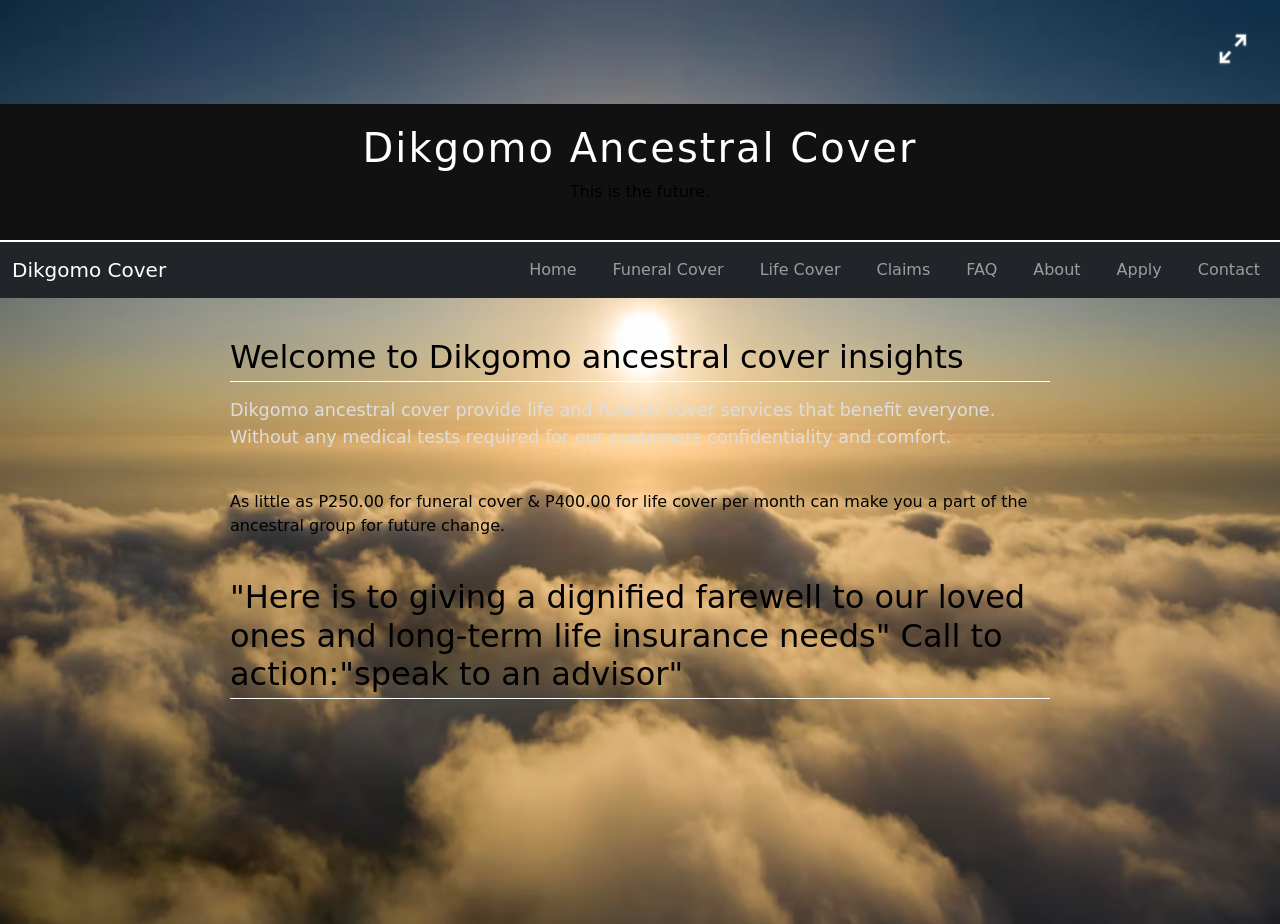
==== index.html @ 76be2af6 "added bootstrap to all pages" ====
<!DOCTYPE html>
 <html lang="en">
 <head>
    <meta charset="UTF-8">
    <main class="container mt-4"></main>
    <title>Dikgomo Ancestral Cover</title>

    <!-- Bootstrap CSS -->
    <link href="https://cdn.jsdelivr.net/npm/bootstrap@5.3.3/dist/css/bootstrap.min.css" rel="stylesheet">
    
    <!-- Your custom CSS -->
    <link rel="stylesheet" href="style.css">

    <link rel="icon" type="image/jpg" href="pictures/logo.jpg">
</head>
 <body>
 
     <!--Header Section -->
     <header>
         <h1>Dikgomo Ancestral Cover</h1>
        <p>This is the future.</p>
    </header>
 
    <nav class="navbar navbar-expand-lg navbar-dark bg-dark">
  <div class="container-fluid">
    
    <!-- Brand -->
    <a class="navbar-brand" href="index.html">Dikgomo Cover</a>

    <!-- Mobile toggle button -->
    <button class="navbar-toggler" type="button" data-bs-toggle="collapse" data-bs-target="#navbarNav">
      <span class="navbar-toggler-icon"></span>
    </button>

    <!-- Links -->
    <div class="collapse navbar-collapse" id="navbarNav">
      <ul class="navbar-nav ms-auto">
        <li class="nav-item"><a class="nav-link" href="index.html">Home</a></li>
        <li class="nav-item"><a class="nav-link" href="funeralcover.html">Funeral Cover</a></li>
        <li class="nav-item"><a class="nav-link" href="lifecover.html">Life Cover</a></li>
        <li class="nav-item"><a class="nav-link" href="claimsprocess.html">Claims</a></li>
        <li class="nav-item"><a class="nav-link" href="frequentlyaskedquestions.html">FAQ</a></li>
        <li class="nav-item"><a class="nav-link" href="about.html">About</a></li>
        <li class="nav-item"><a class="nav-link" href="applicationform.html">Apply</a></li>
        <li class="nav-item"><a class="nav-link" href="contact&support.html">Contact</a></li>
      </ul>
    </div>

  </div>
</nav>
 
     <!--Main Content -->
    <main>
 
         <section>

         <h2>Welcome to Dikgomo ancestral cover insights</h2>
         <p>Dikgomo ancestral cover provide life and funeral cover services that benefit everyone. Without any medical tests required for our customers confidentiality and comfort.</p>
</section> 
        <section>As little as P250.00 for funeral cover & P400.00 for life cover per month can make you a part of the ancestral group for future change.</section>

 <section>
<h2>"Here is to giving a dignified farewell to our loved ones and long-term life insurance needs"
    Call to action:"speak to an advisor"
</h2>
 </section>
    </main>
    <!-- Bootstrap JS -->
<script src="https://cdn.jsdelivr.net/npm/bootstrap@5.3.3/dist/js/bootstrap.bundle.min.js"></script>
 </body>
---- style.css ----
/* Global Reset */
* {
  margin: 0;
  padding: 0;
  box-sizing: border-box;
}

/* Body Styling */
body {
  background-image: url(pictures/homepagecover.png);
  background-size: 100% 100%; /*          */ Resizes image to fill the screen */
  background-position: center;         /* keeps the image centered */
  margin: 0;
  padding: 0;
  min-height: 100vh;
  color: #000; /* Black text */
}

/* Header */
header {
  background-color: #111; /* Slightly lighter black */
  padding: 20px;
  text-align: center;
  border-bottom: 2px solid #fff;
}

header h1 {
  font-size: 2.5rem;
  color: #fff;
  letter-spacing: 2px;
}

/* Navigation */
nav ul {
  list-style: none;
  display: flex;
  justify-content: center;
  gap: 20px;
}

nav ul li a {
  text-decoration: none;
  color: #000000
  font-weight: bold;
  transition: color 0.3s ease;
}

nav ul li a:hover {
  color: #ccc; /* Subtle hover effect */
}

/* Main Content */
main {
  padding: 40px;
  max-width: 900px;
  margin: auto;
}

section {
  margin-bottom: 40px;
}

section h2 {
  font-size: 2rem;
  margin-bottom: 15px;
  border-bottom: 1px solid #fff;
  padding-bottom: 5px;
}

section p {
  font-size: 1.1rem;
  color: #ddd;
}

/* Buttons */
button {
  background-color: #fff;
  color: #000;
  padding: 12px 20px;
  border: none;
  cursor: pointer;
  font-weight: bold;
  transition: background-color 0.3s ease;
}

button:hover {
  background-color: #ccc;
}

/* Footer */
footer {
  background-color: #111;
  color: #fff;
  text-align: center;
  padding: 20px;
  border-top: 2px solid #fff;
}

footer p {
  font-size: 0.9rem;
  color: #aaa;
}
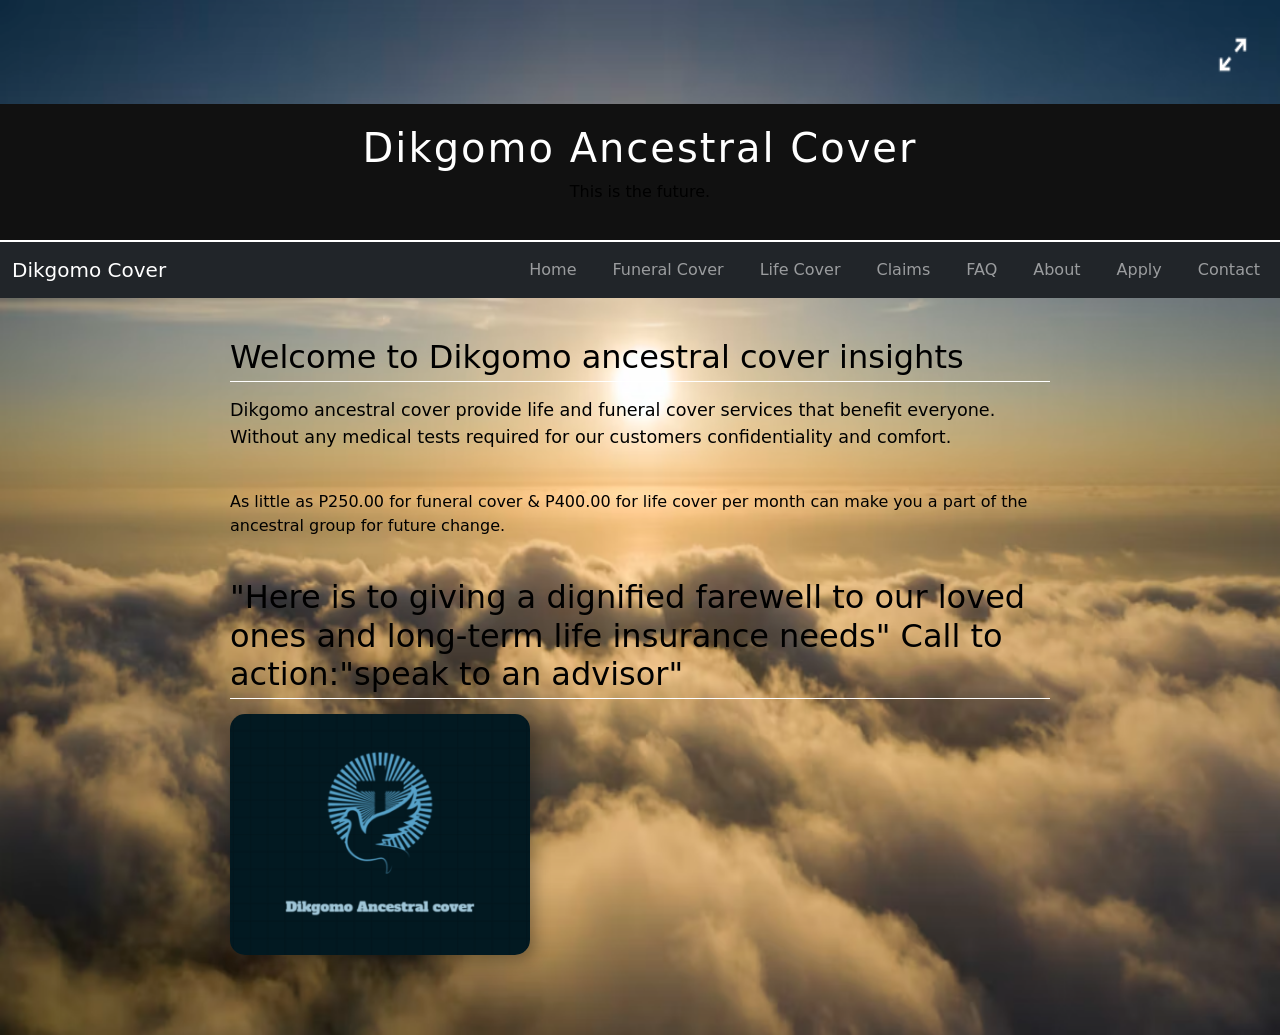
==== commit 4ca6da89: "i added a logo in the home page" ====
--- a/index.html
+++ b/index.html
@@ -63,6 +63,11 @@
 <h2>"Here is to giving a dignified farewell to our loved ones and long-term life insurance needs"
     Call to action:"speak to an advisor"
 </h2>
+<img
+    src="pictures/logo.jpg"
+    alt="picture logo"
+    style="width:  300px; border-radius:15px; box-shadow: 5px 5px 15px rgba(0,0,0,0.3);"
+>
  </section>
     </main>
     <!-- Bootstrap JS -->
--- a/style.css
+++ b/style.css
@@ -69,7 +69,8 @@
 
 section p {
   font-size: 1.1rem;
-  color: #ddd;
+  color: #000000;
+  
 }
 
 /* Buttons */
@@ -100,3 +101,4 @@
   font-size: 0.9rem;
   color: #aaa;
 }
+ 
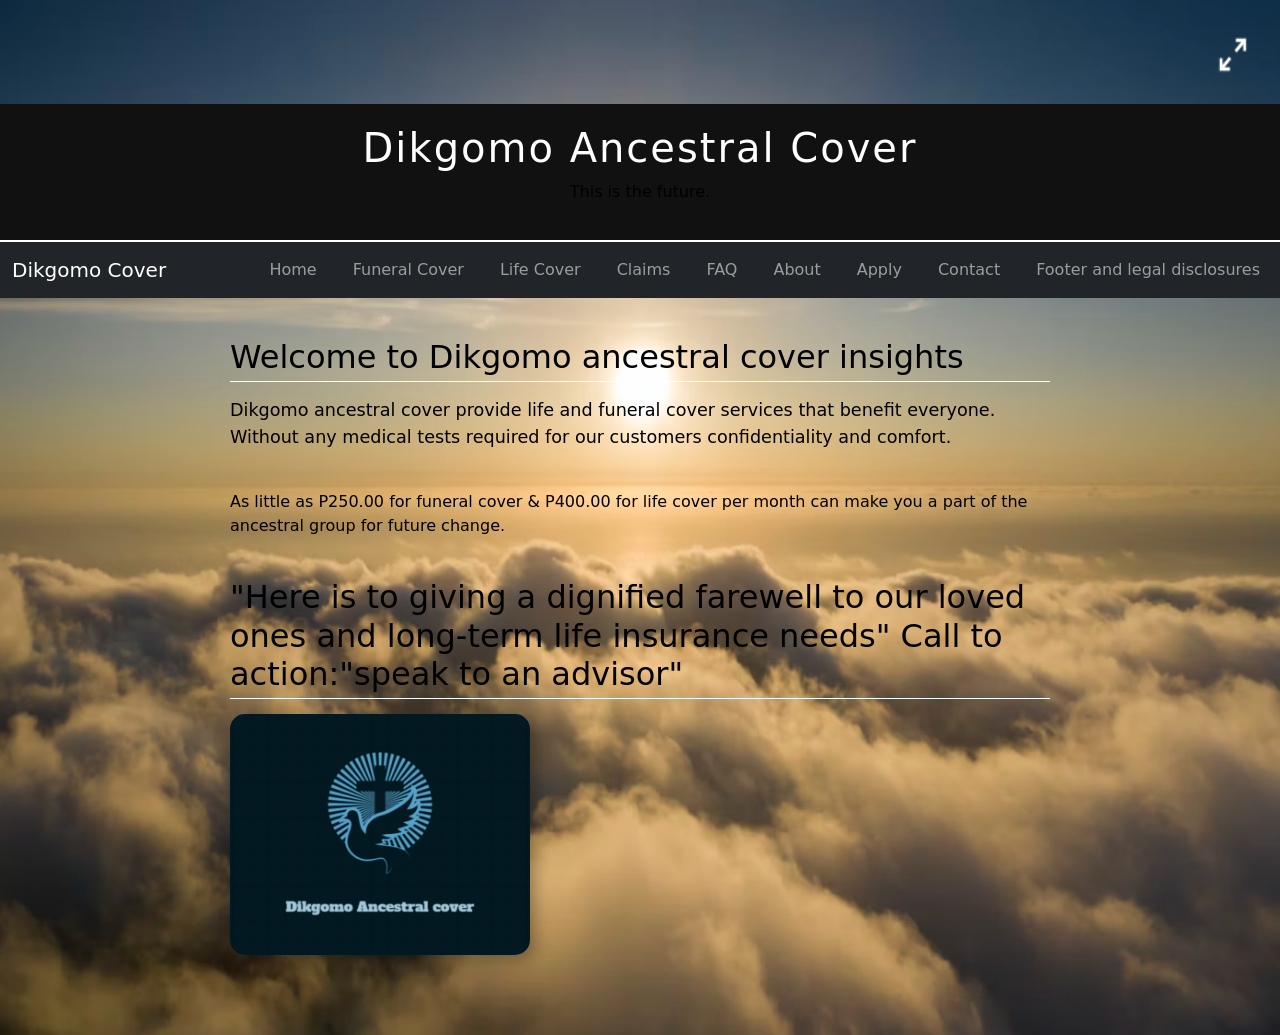
==== commit 1cb80cc0: "i added the footer&legaldisclosures in the navigation of every page" ====
--- a/index.html
+++ b/index.html
@@ -43,6 +43,7 @@
         <li class="nav-item"><a class="nav-link" href="about.html">About</a></li>
         <li class="nav-item"><a class="nav-link" href="applicationform.html">Apply</a></li>
         <li class="nav-item"><a class="nav-link" href="contact&support.html">Contact</a></li>
+        <li class="nav-item"><a class="nav-link" href="footer&legaldisclosures.html">Footer and legal disclosures</a></li>
       </ul>
     </div>
 
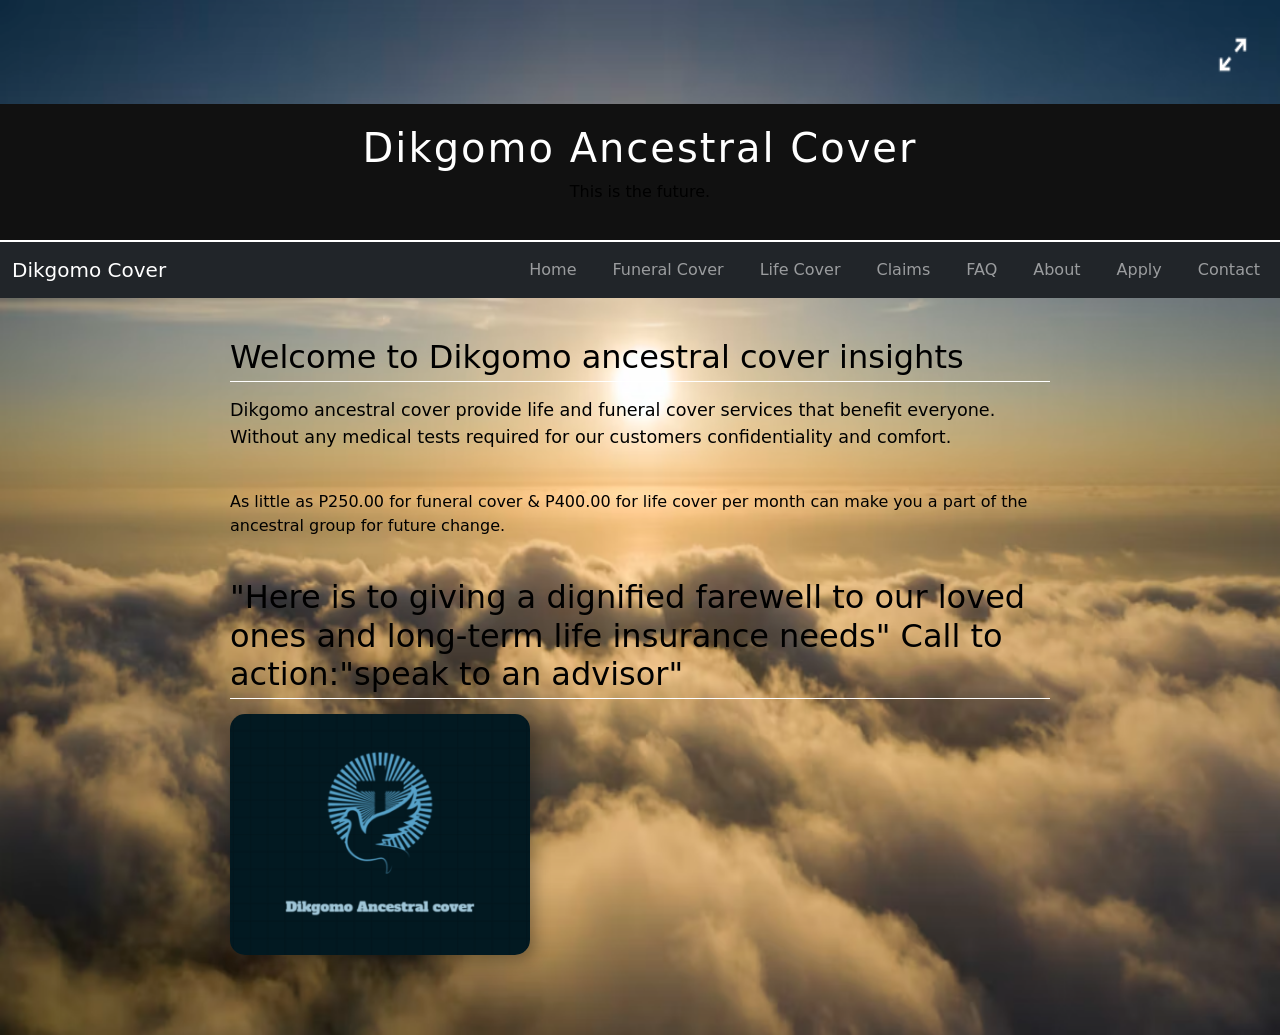
==== commit 8b8e9d4d: "i deleted the footer&legaldisclosure file and in the navigation of every page" ====
--- a/index.html
+++ b/index.html
@@ -43,7 +43,6 @@
         <li class="nav-item"><a class="nav-link" href="about.html">About</a></li>
         <li class="nav-item"><a class="nav-link" href="applicationform.html">Apply</a></li>
         <li class="nav-item"><a class="nav-link" href="contact&support.html">Contact</a></li>
-        <li class="nav-item"><a class="nav-link" href="footer&legaldisclosures.html">Footer and legal disclosures</a></li>
       </ul>
     </div>
 
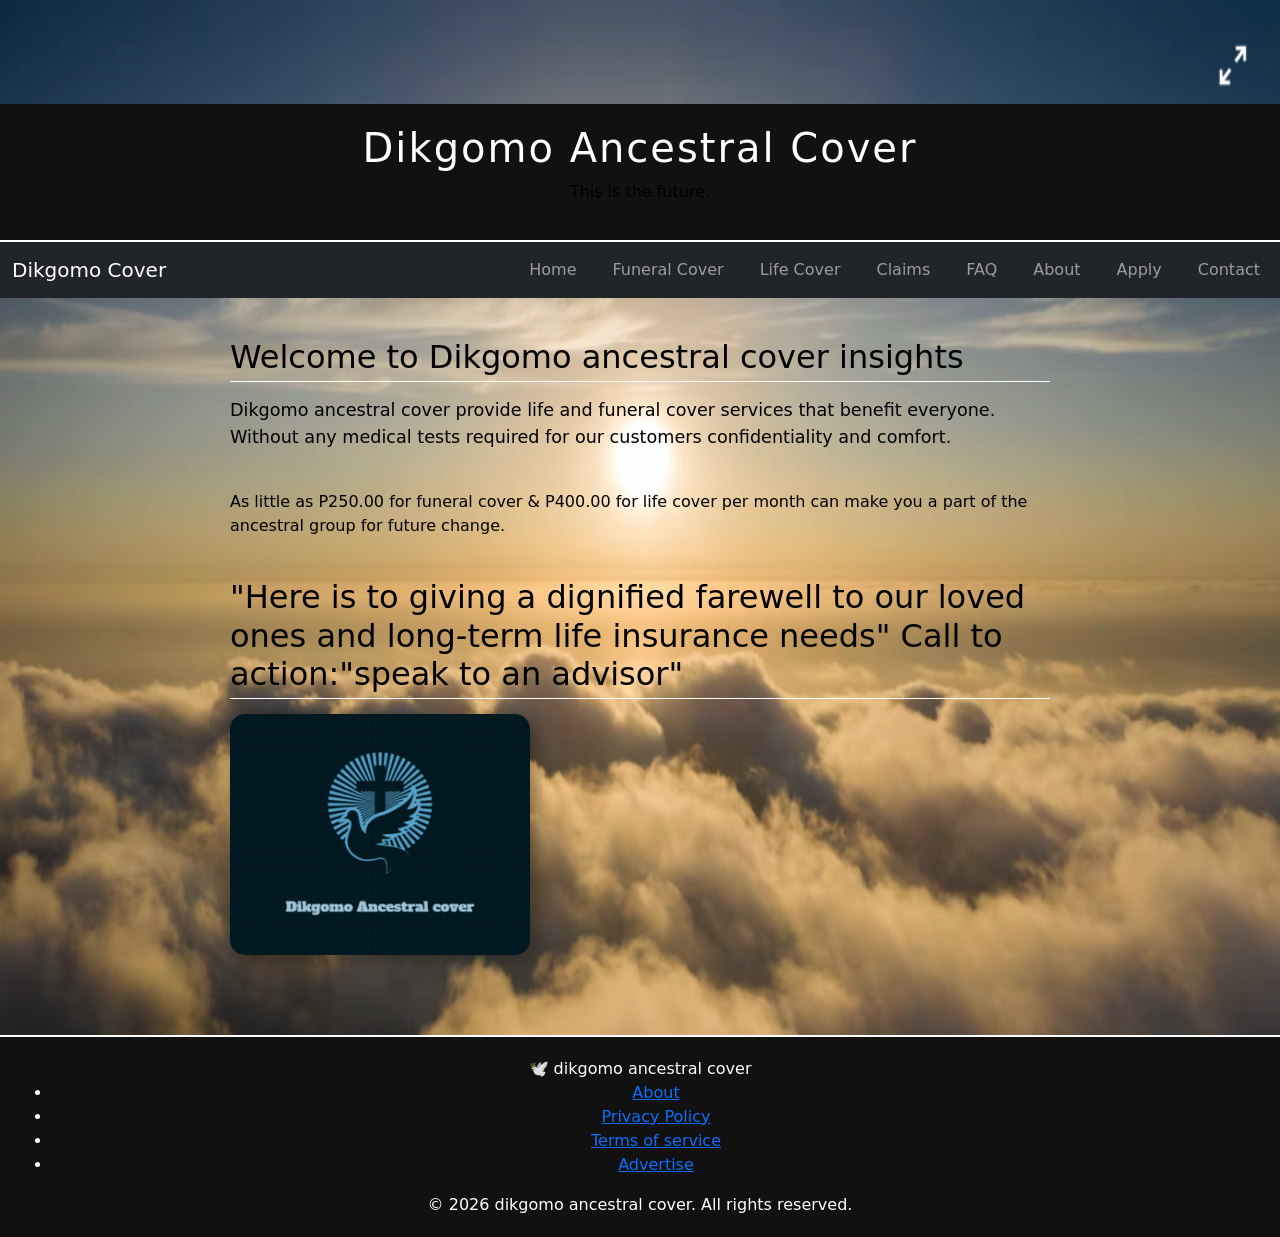
==== commit bf8e4af3: "i added the footer section on every page" ====
--- a/index.html
+++ b/index.html
@@ -72,7 +72,20 @@
     </main>
     <!-- Bootstrap JS -->
 <script src="https://cdn.jsdelivr.net/npm/bootstrap@5.3.3/dist/js/bootstrap.bundle.min.js"></script>
+ 
+<!--FOOTER-->
+<footer>
+  <div class="footer-logo">🕊️ dikgomo ancestral cover </div>
+  <ul class="footer-links">
+    <li><a href="#">About</a></li>
+    <li><a href="#">Privacy Policy</a></li>
+    <li><a href="#">Terms of service</a></li>
+    <li><a href="#">Advertise</a></li>
+  </ul>
+  <div class="footer-copy">&copy; 2026 dikgomo ancestral cover. All rights reserved.</div>
+</footer>
  </body>
+ </html>
     
 
 
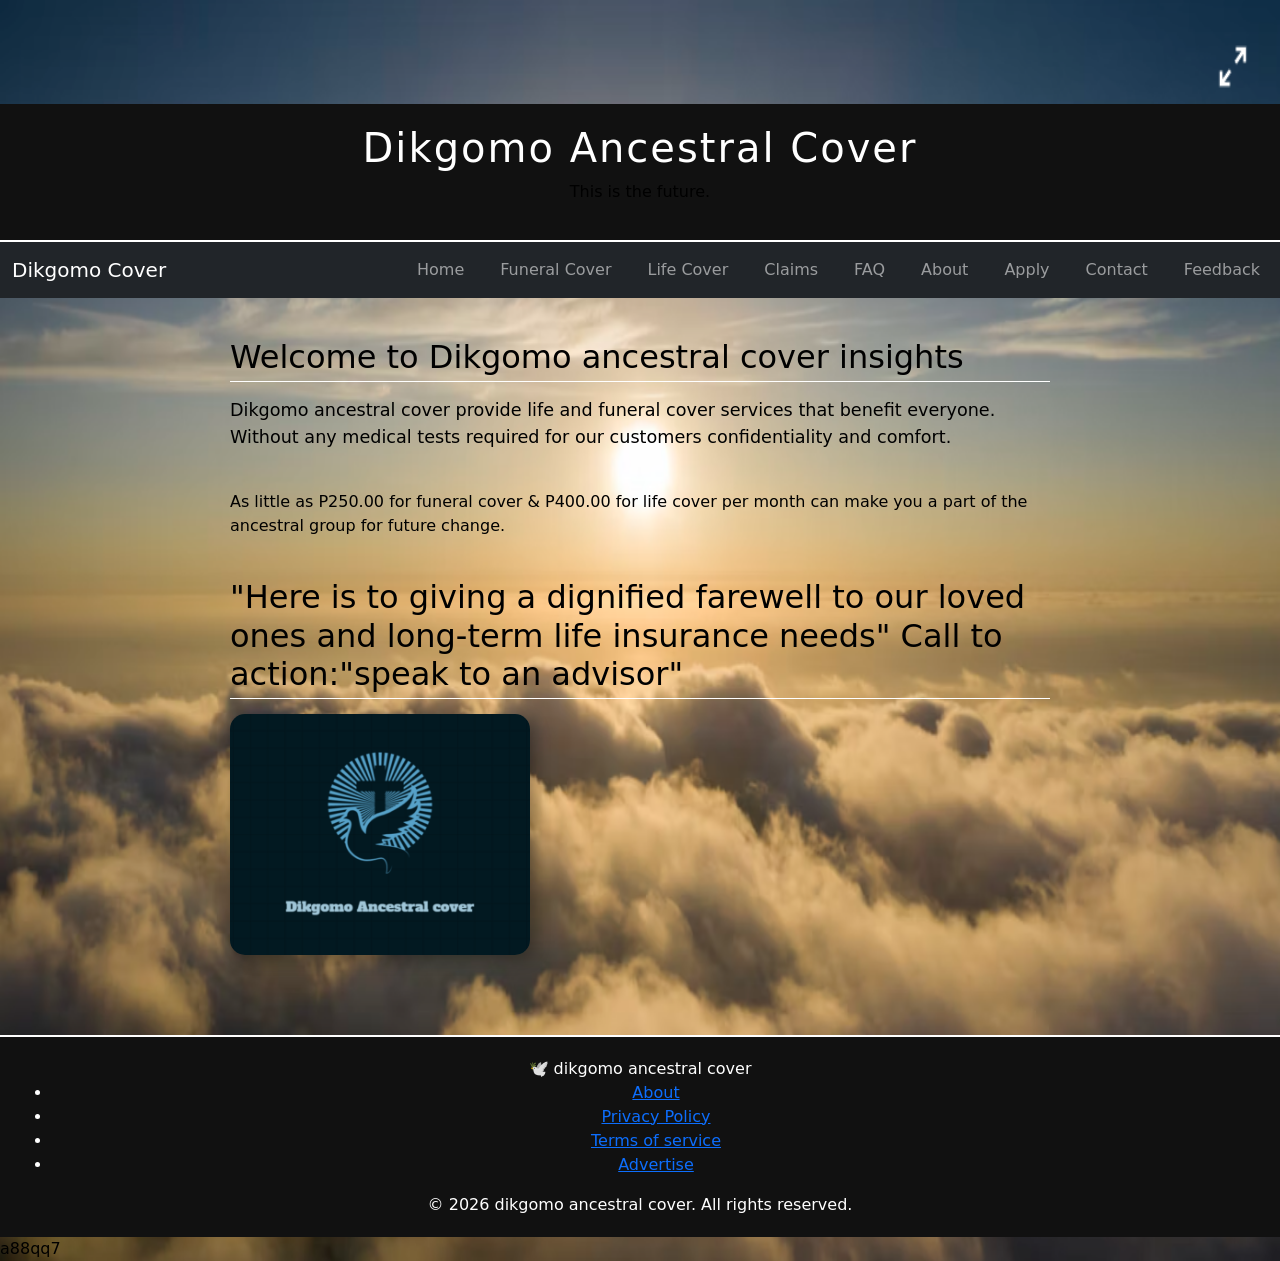
==== commit b5fa8558: "i added a feedback file and added it on the navigation" ====
--- a/index.html
+++ b/index.html
@@ -1,4 +1,4 @@
- <!DOCTYPE html>
+  <!DOCTYPE html>
  <html lang="en">
  <head>
     <meta charset="UTF-8">
@@ -43,6 +43,7 @@
         <li class="nav-item"><a class="nav-link" href="about.html">About</a></li>
         <li class="nav-item"><a class="nav-link" href="applicationform.html">Apply</a></li>
         <li class="nav-item"><a class="nav-link" href="contact&support.html">Contact</a></li>
+        <li class="nav-item"><a class="nav-link" href="feedback.html">Feedback</a></li>
       </ul>
     </div>
 
@@ -51,7 +52,6 @@
  
      <!--Main Content -->
     <main>
- 
          <section>
 
          <h2>Welcome to Dikgomo ancestral cover insights</h2>
@@ -84,7 +84,7 @@
   </ul>
   <div class="footer-copy">&copy; 2026 dikgomo ancestral cover. All rights reserved.</div>
 </footer>
- </body>
+ </body>a88qq7
  </html>
     
 
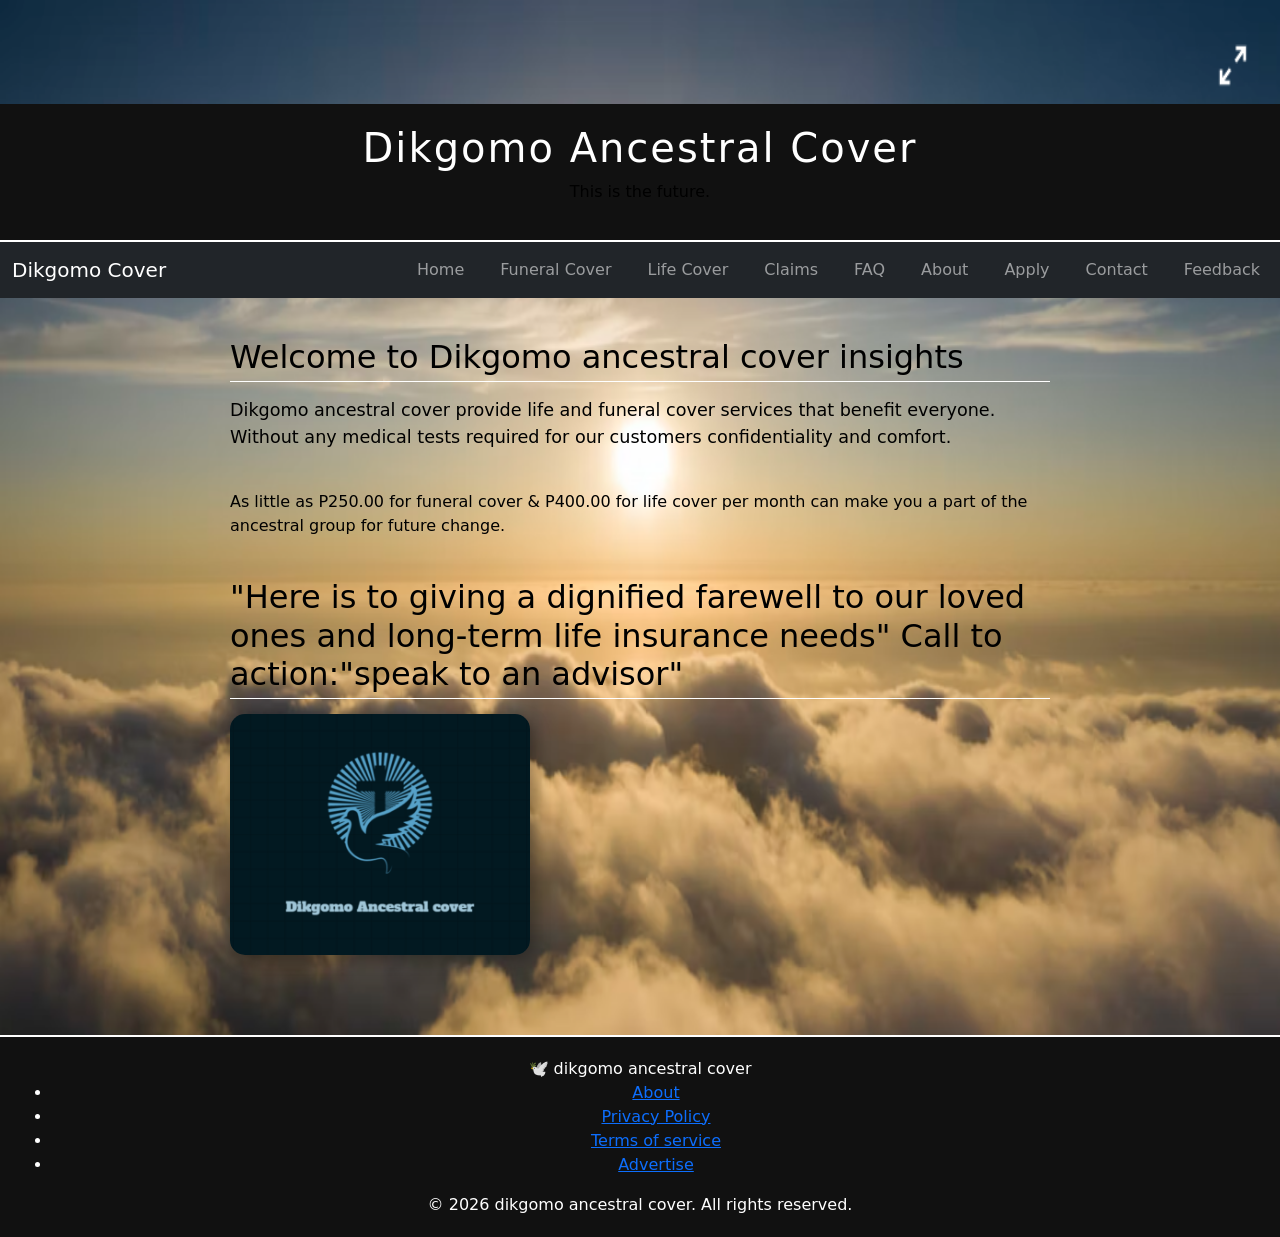
==== commit 2820a423: "i added style" ====
--- a/index.html
+++ b/index.html
@@ -84,7 +84,7 @@
   </ul>
   <div class="footer-copy">&copy; 2026 dikgomo ancestral cover. All rights reserved.</div>
 </footer>
- </body>a88qq7
+ </body>
  </html>
     
 
